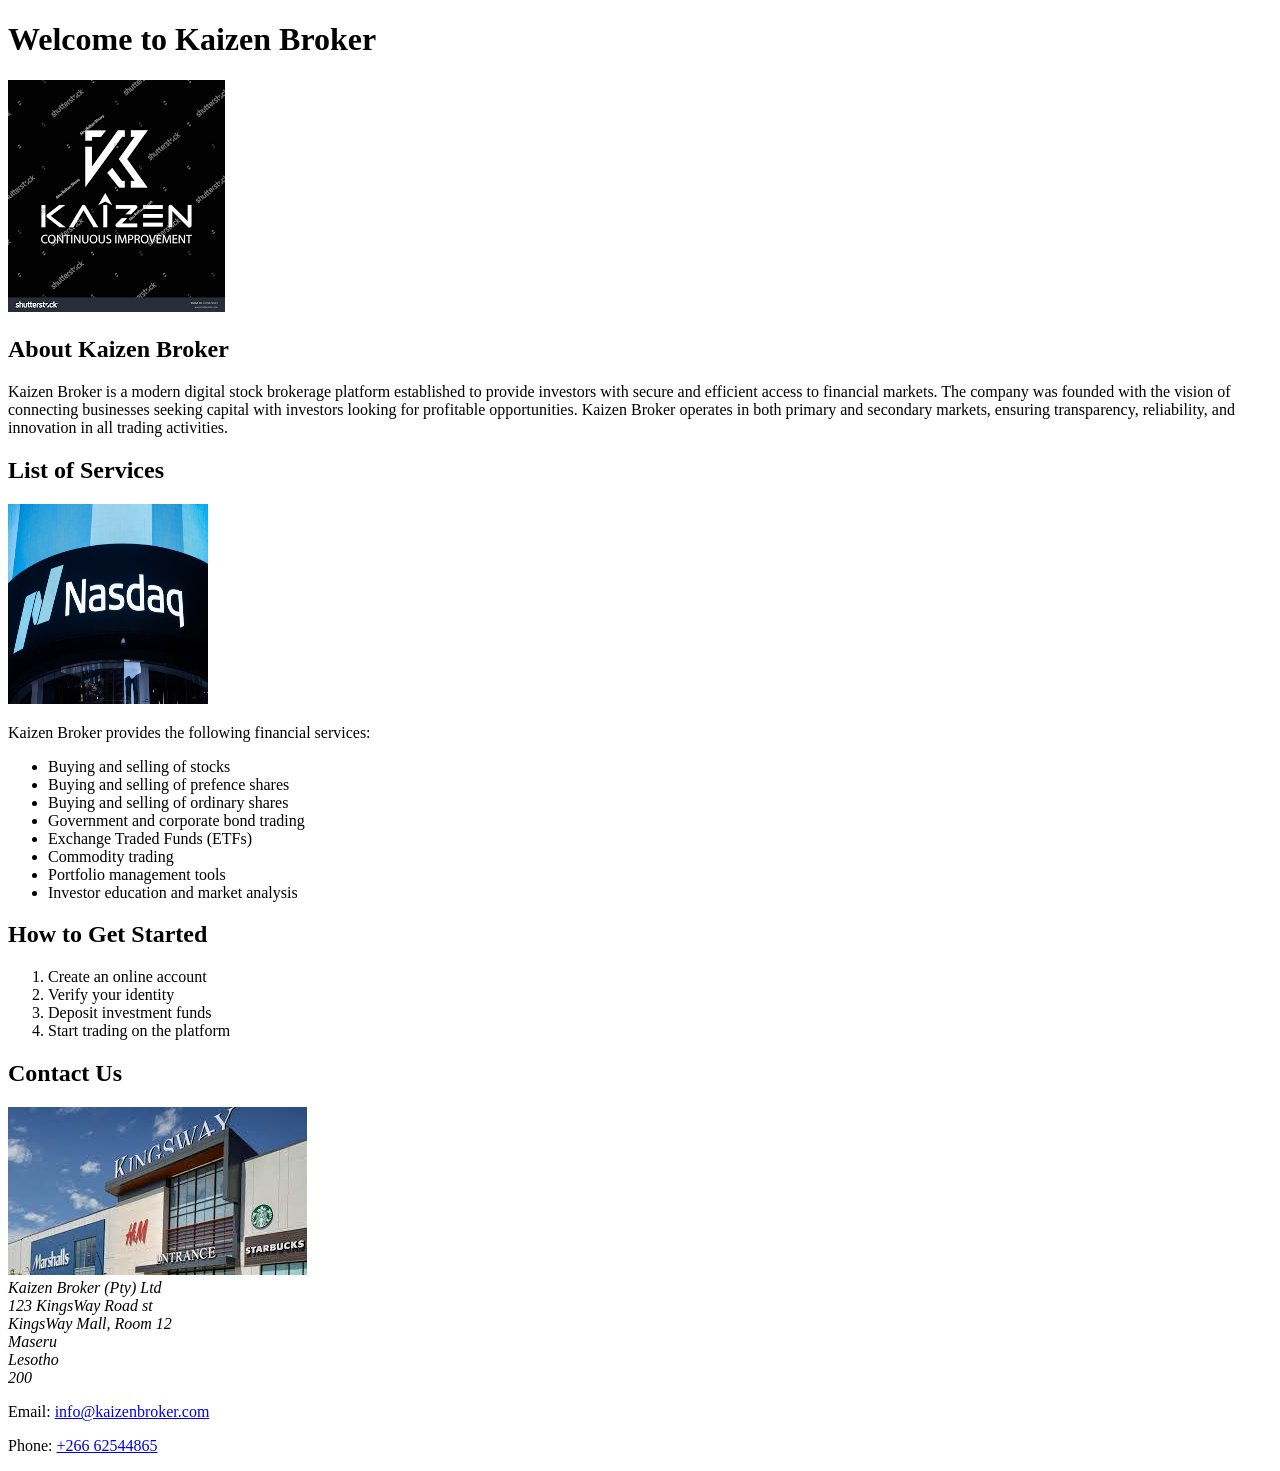
==== index.html @ 00167957 "Add files via upload" ====
<!DOCTYPE html>
<html>
<head>
	<meta charset="utf-8">
	<meta name="viewport" content="width=device-width, initial-scale=1">
	<title><!DOCTYPE html>
<html lang="en">
<head>
    <meta charset="UTF-8">
    <title>Kaizen Broker</title>
</head>
<body>

    <!-- Heading of the Website -->


    <h1>Welcome to Kaizen Broker</h1>

    <img src="moses.png" alt="my images">
    <!-- Background Section -->
    <h2>About Kaizen Broker</h2>
    <p>
        Kaizen Broker is a modern digital stock brokerage platform established 
        to provide investors with secure and efficient access to financial markets. 
        The company was founded with the vision of connecting businesses seeking 
        capital with investors looking for profitable opportunities. 
        Kaizen Broker operates in both primary and secondary markets, ensuring 
        transparency, reliability, and innovation in all trading activities.
    </p>

    <!-- Services Section -->
    <h2>List of Services</h2>
    <img src="nasdaq.avif" alt="my images" width="200" height="200">
    <p>
        Kaizen Broker provides the following financial services:
    </p>
    <ul>
    	<li>Buying and selling of stocks</li>
    	<li>Buying and selling of prefence shares</li>
        <li>Buying and selling of ordinary shares</li>
        <li>Government and corporate bond trading</li>
        <li>Exchange Traded Funds (ETFs)</li>
        <li>Commodity trading</li>
        <li>Portfolio management tools</li>
        <li>Investor education and market analysis</li>
    </ul>

    <!-- Optional: Ordered List Example -->
    <h2>How to Get Started</h2>
    <ol>
        <li>Create an online account</li>
        <li>Verify your identity</li>
        <li>Deposit investment funds</li>
        <li>Start trading on the platform</li>
    </ol>

  <h2>Contact Us</h2>
    <img src="download.jpg" alt=" my images">
<address>
    Kaizen Broker (Pty) Ltd<br>
    123 KingsWay Road st<br>
    KingsWay Mall, Room 12<br> 
    Maseru<br>
    Lesotho<br>
    200
</address>
<p>Email: 
    <a href="mailto:info@kaizenbroker.com">
        info@kaizenbroker.com
    </a>
</p>

<p>Phone: 
    <a href="tel:+266 62544865">
       +266 62544865
    </a>
</p>

 </body>
</html>
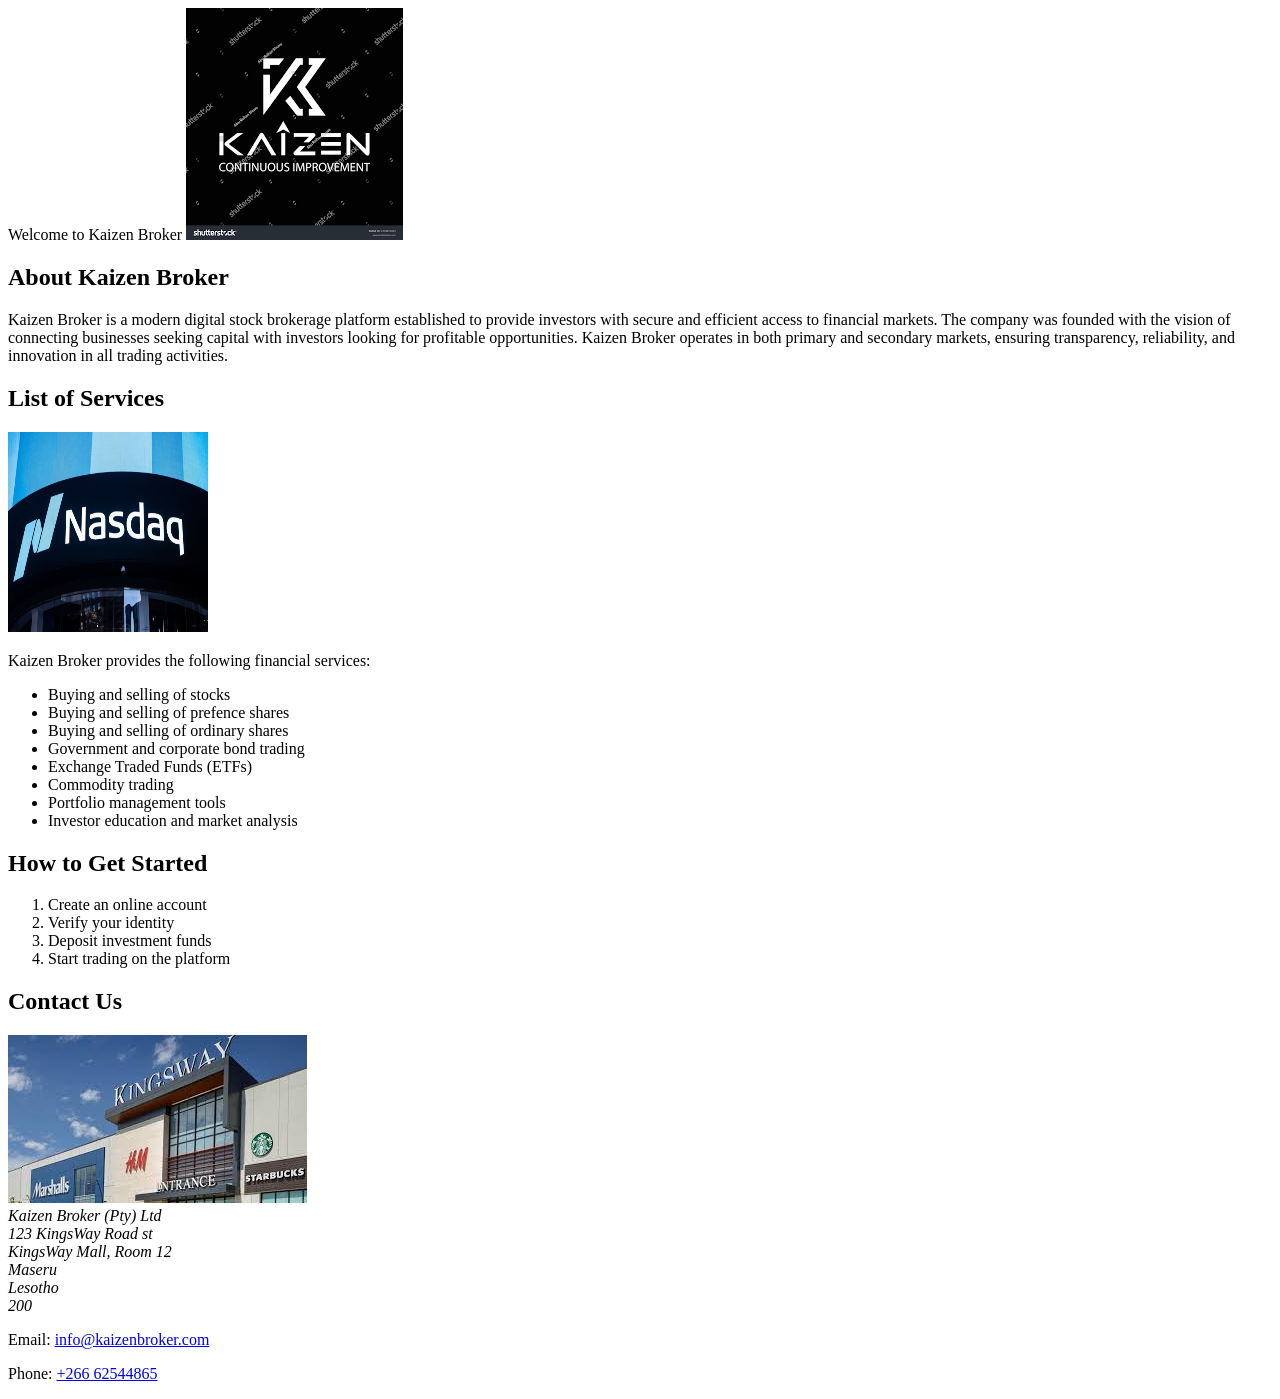
==== commit 3e2180b2: "Update index.html" ====
--- a/index.html
+++ b/index.html
@@ -10,10 +10,8 @@
     <title>Kaizen Broker</title>
 </head>
 <body>
-
-    <!-- Heading of the Website -->
-
-
+	
+    <a
     <h1>Welcome to Kaizen Broker</h1>
 
     <img src="moses.png" alt="my images">
@@ -77,4 +75,5 @@
 </p>
 
  </body>
-</html>+
+</html>
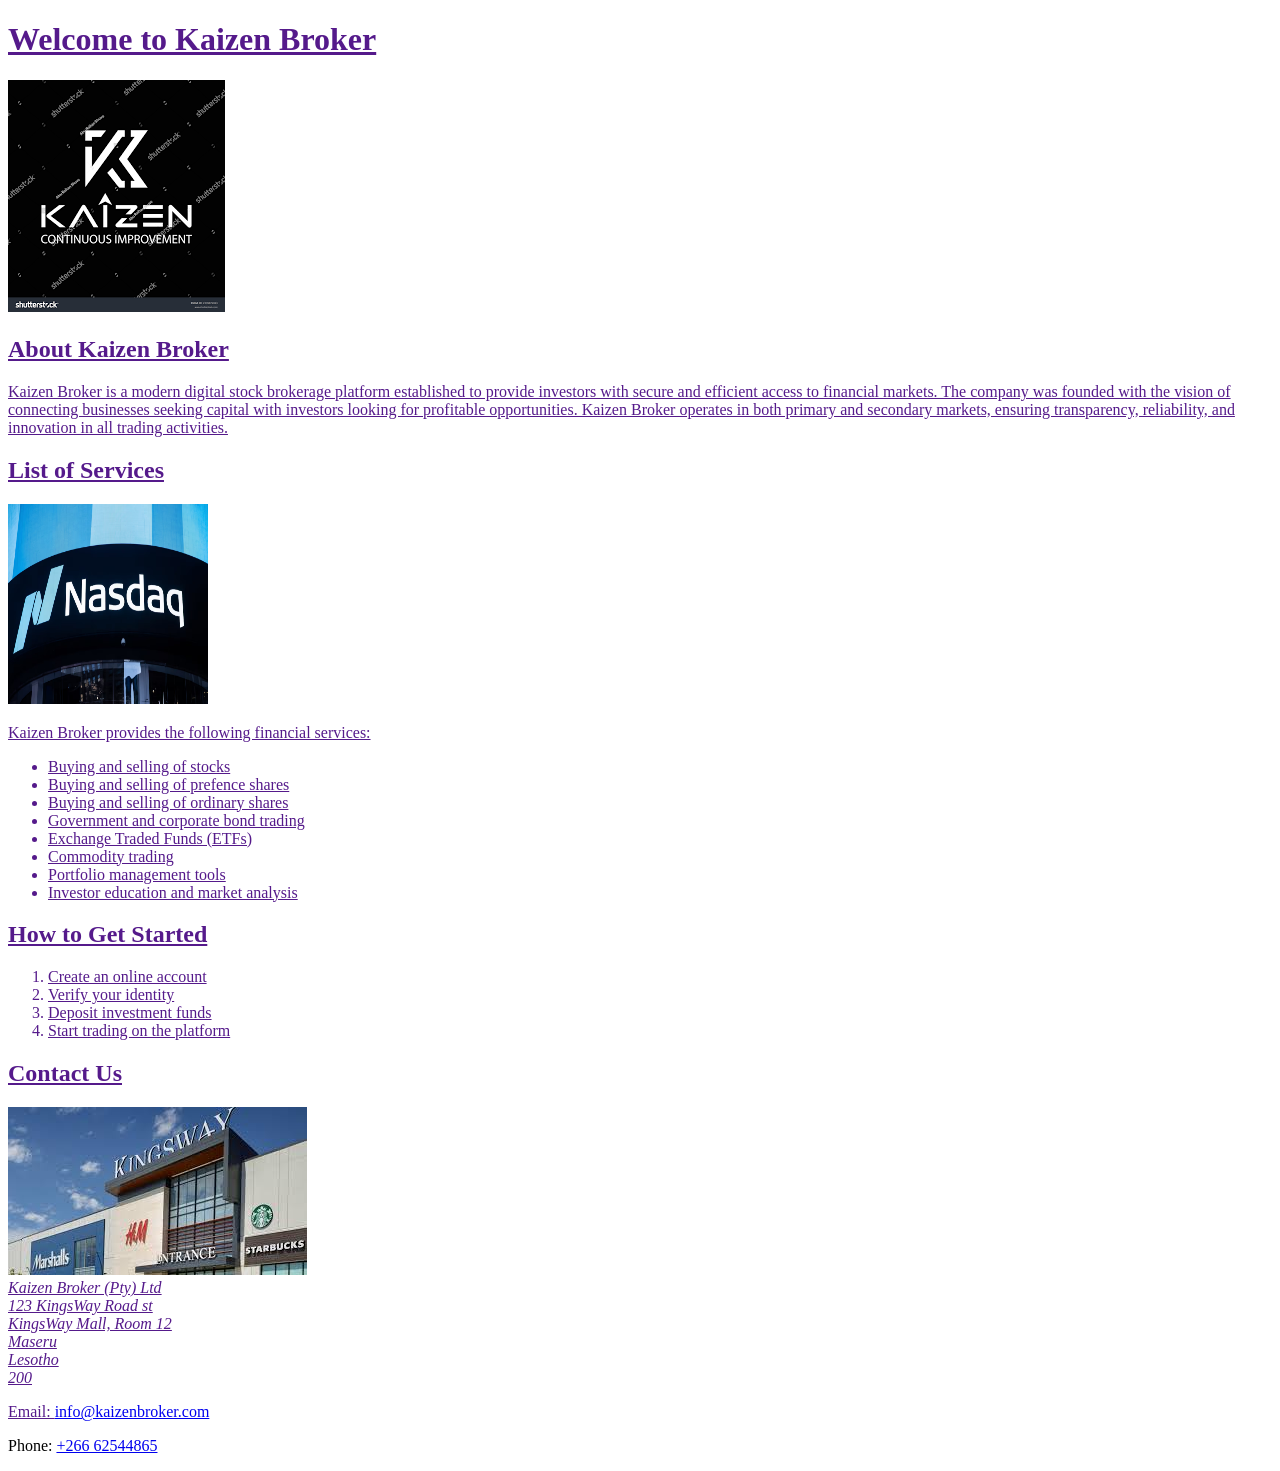
==== commit 060cc44c: "Update index.html" ====
--- a/index.html
+++ b/index.html
@@ -11,7 +11,8 @@
 </head>
 <body>
 	
-    <a
+    <a href "service.html" Home</a>
+	
     <h1>Welcome to Kaizen Broker</h1>
 
     <img src="moses.png" alt="my images">
@@ -77,3 +78,4 @@
  </body>
 
 </html>
+
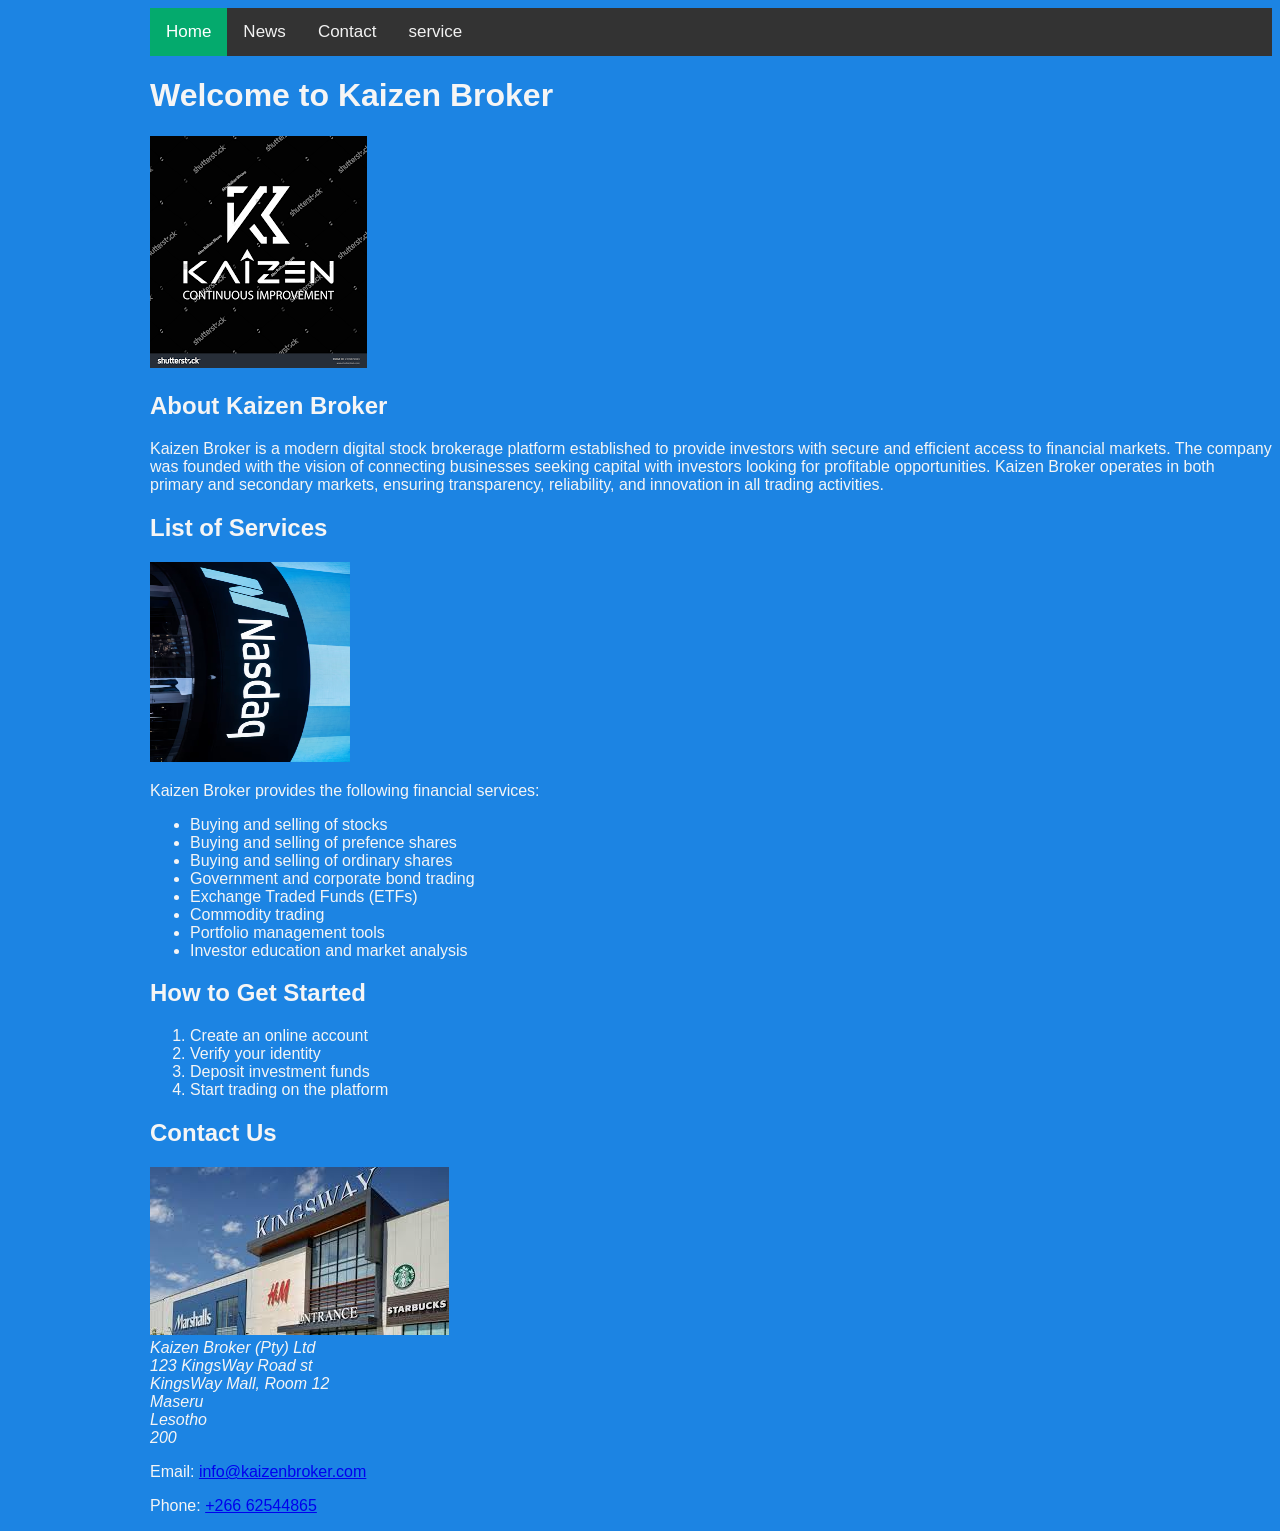
==== commit 4708bb84: "Add files via upload" ====
--- a/index.html
+++ b/index.html
@@ -8,11 +8,17 @@
 <head>
     <meta charset="UTF-8">
     <title>Kaizen Broker</title>
+    <link rel="stylesheet" type="text/css" href="style.css">
 </head>
 <body>
-	
-    <a href "service.html" Home</a>
-	
+    <div class="topnav">
+      <a class="active" href="index.html">Home</a>
+      <a href="news.html">News</a>
+      <a href="contact.html">Contact</a>
+      <a href="service.html">service</a>
+     </div>
+
+
     <h1>Welcome to Kaizen Broker</h1>
 
     <img src="moses.png" alt="my images">
@@ -76,6 +82,4 @@
 </p>
 
  </body>
-
-</html>
-
+</html>
--- a/style.css
+++ b/style.css
@@ -0,0 +1,33 @@
+body{
+	background: #1c84e3;
+  color: whitesmoke;
+  font-family: Arial;
+  margin-left: 150px;
+  /* Add a black background color to the top navigation */
+.topnav {
+  background-color: #333;
+  overflow: hidden;
+}
+
+/* Style the links inside the navigation bar */
+.topnav a {
+  float: left;
+  color: #f2f2f2;
+  text-align: center;
+  padding: 14px 16px;
+  text-decoration: none;
+  font-size: 17px;
+}
+
+/* Change the color of links on hover */
+.topnav a:hover {
+  background-color: #ddd;
+  color: black;
+}
+
+/* Add a color to the active/current link */
+.topnav a.active {
+  background-color: #04AA6D;
+  color: white;
+}
+}
